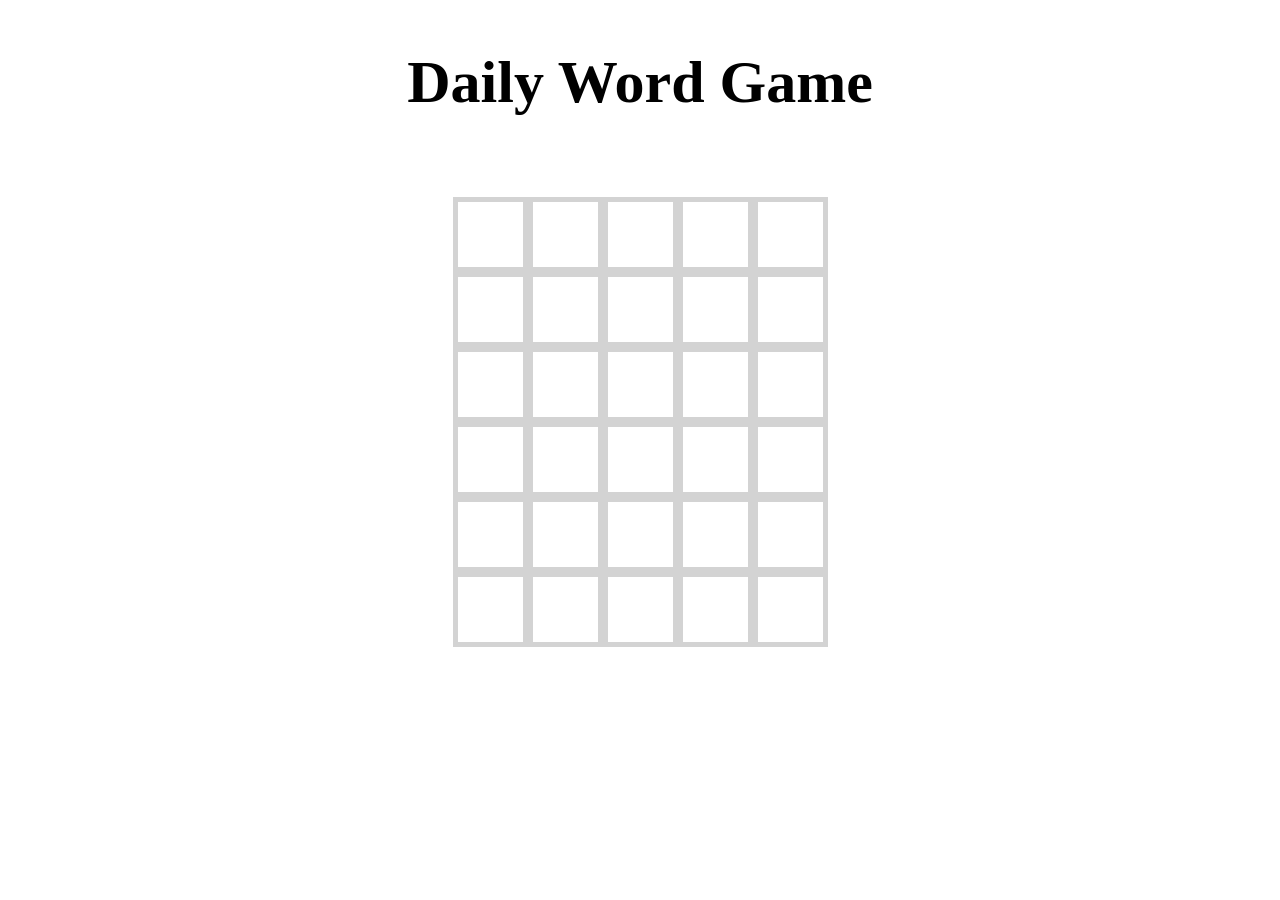
==== index.html @ 2b182ab9 "create word game" ====
<!DOCTYPE html>
<html lang="en">
<head>
    <meta charset="UTF-8">
    <meta name="viewport" content="width=device-width, initial-scale=1.0">
    <title>Daily Word Game</title>
    <link rel="stylesheet" href="./style.css">
</head>
<body>
    <header>
        <h1 class="dailyWordGame">Daily Word Game</h1>
    </header>

    <div class="lettersSection">
        <div class="letters" id="A-1"></div>
        <div class="letters" id="A-2"></div>
        <div class="letters" id="A-3"></div>
        <div class="letters" id="A-4"></div>
        <div class="letters" id="A-5"></div>

        <div class="letters" id="B-1"></div>
        <div class="letters" id="B-2"></div>
        <div class="letters" id="B-3"></div>
        <div class="letters" id="B-4"></div>
        <div class="letters" id="B-5"></div>

        <div class="letters" id="C-1"></div>
        <div class="letters" id="C-2"></div>
        <div class="letters" id="C-3"></div>
        <div class="letters" id="C-4"></div>
        <div class="letters" id="C-5"></div>

        <div class="letters" id="D-1"></div>
        <div class="letters" id="D-2"></div>
        <div class="letters" id="D-3"></div>
        <div class="letters" id="D-4"></div>
        <div class="letters" id="D-5"></div>

        <div class="letters" id="E-1"></div>
        <div class="letters" id="E-2"></div>
        <div class="letters" id="E-3"></div>
        <div class="letters" id="E-4"></div>
        <div class="letters" id="E-5"></div>

        <div class="letters" id="F-1"></div>
        <div class="letters" id="F-2"></div>
        <div class="letters" id="F-3"></div>
        <div class="letters" id="F-4"></div>
        <div class="letters" id="F-5"></div>
    </div>
    <script src="./main.js"></script>
</body>
</html>
---- style.css ----
/*BODY*/
* {
    box-sizing: border-box;
    font-family: cursive;
}
body {
    display: flex;
    flex-direction: column;
    align-items: center;
}

.dailyWordGame {
    font-size: 60px;
    margin-bottom: 80px;
}

/*LETTERS SECTION*/
.letters {
    display: flex;
    justify-content: center;
    border: 5px solid lightgray;
    color: black;
    font-size: 40px;
    text-transform: uppercase;

}
.lettersSection {
    display: grid;
    grid: repeat(6, 75px) / repeat(5, 75px);
    gap: 15px 7gaerpx;
}

/*COLORS*/
.wrong {
    background-color: gray;
}

.correct {
    background-color: #2C8717;
}

.close {
    background-color: #D6C100;
}
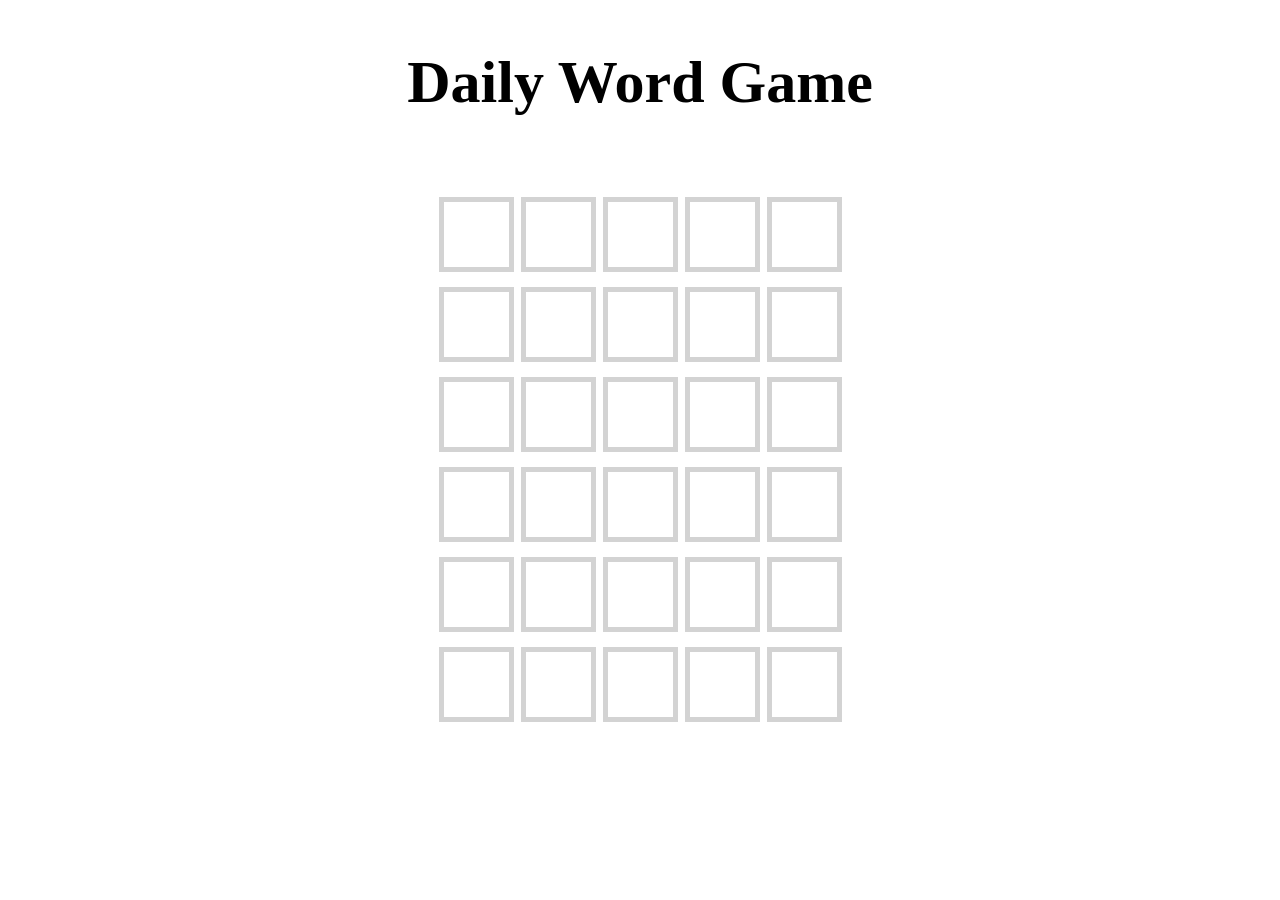
==== commit 2cf47e91: "add favicon" ====
--- a/index.html
+++ b/index.html
@@ -4,6 +4,7 @@
     <meta charset="UTF-8">
     <meta name="viewport" content="width=device-width, initial-scale=1.0">
     <title>Daily Word Game</title>
+    <link rel="shortcut icon" type="image/png" href="./pictures/favicon.png" />
     <link rel="stylesheet" href="./style.css">
 </head>
 <body>
--- a/style.css
+++ b/style.css
@@ -27,7 +27,7 @@
 .lettersSection {
     display: grid;
     grid: repeat(6, 75px) / repeat(5, 75px);
-    gap: 15px 7gaerpx;
+    gap: 15px 7px;
 }
 
 /*COLORS*/
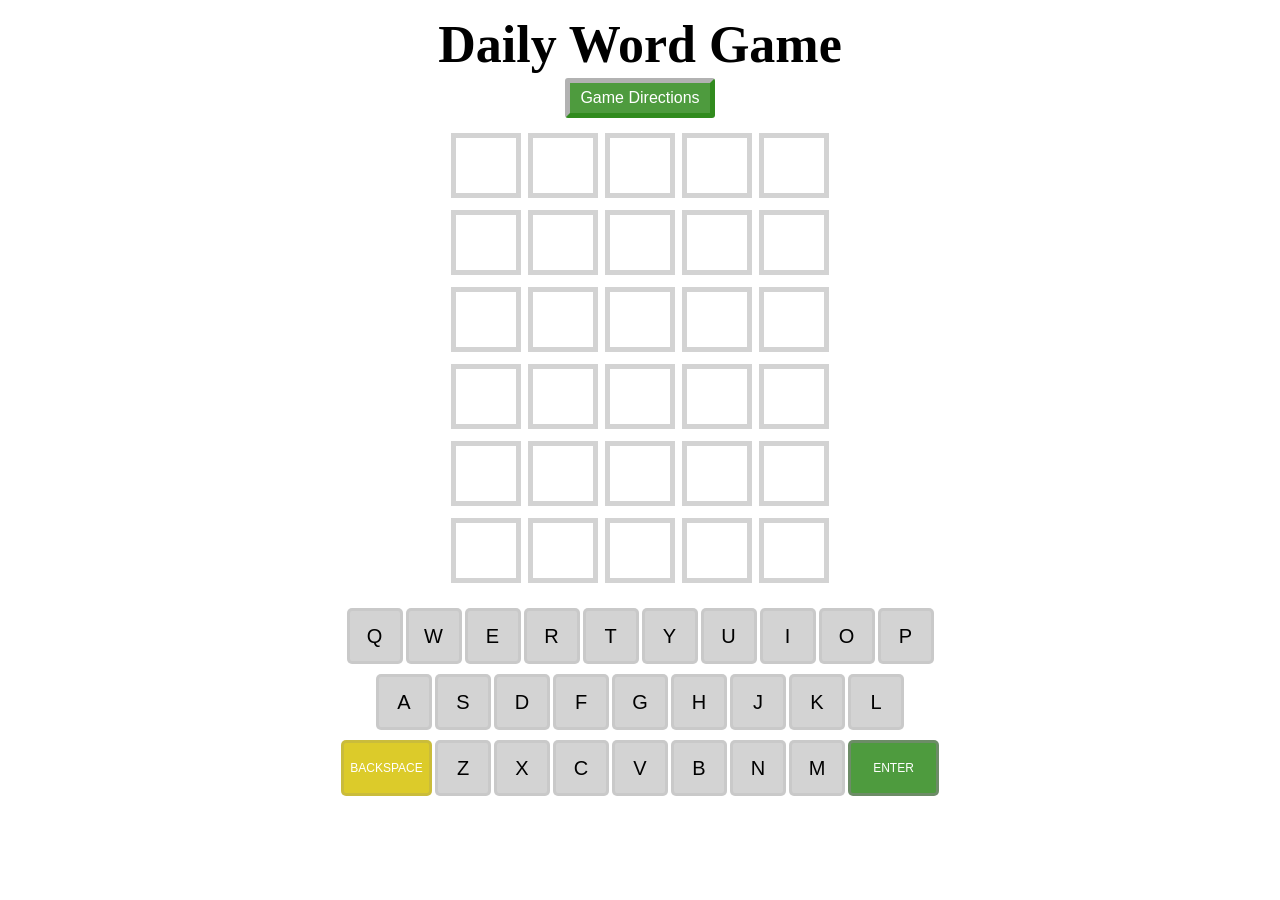
==== commit cd369d05: "add keyboard feature" ====
--- a/index.html
+++ b/index.html
@@ -4,13 +4,22 @@
     <meta charset="UTF-8">
     <meta name="viewport" content="width=device-width, initial-scale=1.0">
     <title>Daily Word Game</title>
-    <link rel="shortcut icon" type="image/png" href="./pictures/favicon.png" />
+    <link rel="icon" type="image/png" href="../pictures/favicon.png" />
     <link rel="stylesheet" href="./style.css">
 </head>
+
 <body>
     <header>
         <h1 class="dailyWordGame">Daily Word Game</h1>
     </header>
+
+    <div class="directionsLink">
+        <button id="directionButton">Game Directions</button>
+    </div>
+    <div id="instructions">
+        <h2>Directions</h2>
+        <p>Type in a five letter word using either the on-screen or your own keyboard. <br>Only real words will be accepted. <br> A <span id="greenWord">GREEN</span> background indicates the correct letter in the correct position. <br> A <span id="yellowWord">YELLOW</span> background indicates the correct letter in an incorrect position. <br> A <span id="grayWord">GRAY</span> background indicates an incorrect letter. <br> Keep guessing until you win!</p>
+    </div>
 
     <div class="lettersSection">
         <div class="letters" id="A-1"></div>
@@ -49,6 +58,40 @@
         <div class="letters" id="F-4"></div>
         <div class="letters" id="F-5"></div>
     </div>
+    <div class="alphabet1">
+        <div class="keyboard" id="Q">Q</div>
+        <div class="keyboard" id="W">W</div>
+        <div class="keyboard" id="E">E</div>
+        <div class="keyboard" id="R">R</div>
+        <div class="keyboard" id="T">T</div>
+        <div class="keyboard" id="Y">Y</div>
+        <div class="keyboard" id="U">U</div>
+        <div class="keyboard" id="I">I</div>
+        <div class="keyboard" id="O">O</div>
+        <div class="keyboard" id="P">P</div>
+    </div>
+    <div class="alphabet2">
+        <div class="keyboard" id="A">A</div>
+        <div class="keyboard" id="S">S</div>
+        <div class="keyboard" id="D">D</div>
+        <div class="keyboard" id="F">F</div>
+        <div class="keyboard" id="G">G</div>
+        <div class="keyboard" id="H">H</div>
+        <div class="keyboard" id="J">J</div>
+        <div class="keyboard" id="K">K</div>
+        <div class="keyboard" id="L">L</div>
+    </div>
+    <div class="alphabet3">
+        <div class="blabla" id="back">BACKSPACE</div>
+        <div class="keyboard" id="Z">Z</div>
+        <div class="keyboard" id="X">X</div>
+        <div class="keyboard" id="C">C</div>
+        <div class="keyboard" id="V">V</div>
+        <div class="keyboard" id="B">B</div>
+        <div class="keyboard" id="N">N</div>
+        <div class="keyboard" id="M">M</div>
+        <div class="blabla" id="enter">ENTER</div>
+    </div>
     <script src="./main.js"></script>
 </body>
 </html>
--- a/style.css
+++ b/style.css
@@ -1,17 +1,69 @@
 /*BODY*/
-* {
-    box-sizing: border-box;
+body {
     font-family: cursive;
-}
-body {
     display: flex;
     flex-direction: column;
     align-items: center;
+    box-sizing: border-box;
 }
 
 .dailyWordGame {
-    font-size: 60px;
-    margin-bottom: 80px;
+    font-size: 52px;
+    margin-bottom: 4px;
+    margin-top: 7px;
+}
+
+/* DIRECTIONS SECTION */
+#directionButton {
+    font-size: 16px;
+    background-color: #2b8717d4;
+    color: white;
+    border: solid 5px;
+    border-color: #b2b2b2 #2b8717d4 #2b8717d4 #b2b2b2;
+    border-radius: 3px;
+    margin-bottom: 5px;
+    padding: 6px 10px;
+    cursor: pointer;
+}
+#directionButton:hover {
+    background-color: #2b8717d4;
+    border-color: #2b8717d4 #b2b2b2 #b2b2b2 #2b8717d4;
+}
+#directionButton:active {
+    background-color: #207A0C;
+    border: #2b8717d4 solid 5px;
+}
+#instructions {
+    display: none;
+    position: absolute;
+    background-color: hsla(0, 0%, 100%, 0.8);
+    top: 138px;
+    height: 410px;
+    flex-direction: column;
+    align-items: center;
+    font-size: 22px;
+    line-height: 35px;
+    border: outset 25px;
+    padding-left: 40px;
+    padding-right: 40px;
+}
+#instructions h2 {
+    font-family: sans-serif;
+    margin-bottom: 0px;
+}
+
+
+#greenWord {
+    color: #2C8717;
+    font-weight: bold;
+}
+#yellowWord {
+    color: #D6C100;
+    font-weight: bold;
+}
+#grayWord {
+    color: gray;
+    font-weight: bold;
 }
 
 /*LETTERS SECTION*/
@@ -26,8 +78,62 @@
 }
 .lettersSection {
     display: grid;
-    grid: repeat(6, 75px) / repeat(5, 75px);
-    gap: 15px 7px;
+    grid: repeat(6, 65px) / repeat(5, 70px);
+    gap: 12px 7px;
+    margin-top: 10px;
+}
+/*KEYBOARD*/
+.alphabet1 {
+    display: inline-flex;
+    gap: 5px 3px;
+    margin-top: 25px;
+}
+.alphabet2 {
+    display: inline-flex;
+    gap: 5px 3px;
+    margin-top: 10px;
+}
+.alphabet3 {
+    display: inline-flex;
+    gap: 5px 3px;
+    margin-top: 10px;
+}
+.keyboard {
+    display: flex;
+    justify-content: center;
+    align-items: center;
+    border: 3px solid rgba(128, 128, 128, 0.126);
+    border-radius: 5px;
+    color: black;
+    background-color: lightgrey;
+    font-size: 20px;
+    height: 50px;
+    width: 50px;
+    font-family: sans-serif;
+    cursor: pointer;
+}
+.blabla {
+    display: flex;
+    justify-content: center;
+    align-items: center;
+    border-radius: 5px;
+    color: black;
+    background-color: lightgrey;
+    font-size: 12px;
+    height: 50px;
+    width: 85px;
+    font-family: sans-serif;
+    cursor: pointer;
+}
+#enter {
+    background-color: #2b8717d4;
+    color: white;
+    border: 3px solid rgba(128, 128, 128, 0.6);
+}
+#back {
+    background-color: #d6c100d5;
+    color: white;
+    border: 3px solid rgba(128, 128, 128, 0.2);
 }
 
 /*COLORS*/
@@ -38,7 +144,15 @@
 .correct {
     background-color: #2C8717;
 }
+.correctkeyboard {
+    background-color: #458736 !important;
+}
 
 .close {
     background-color: #D6C100;
 }
+.closekeyboard {
+    background-color: #D6C740;
+}
+
+
